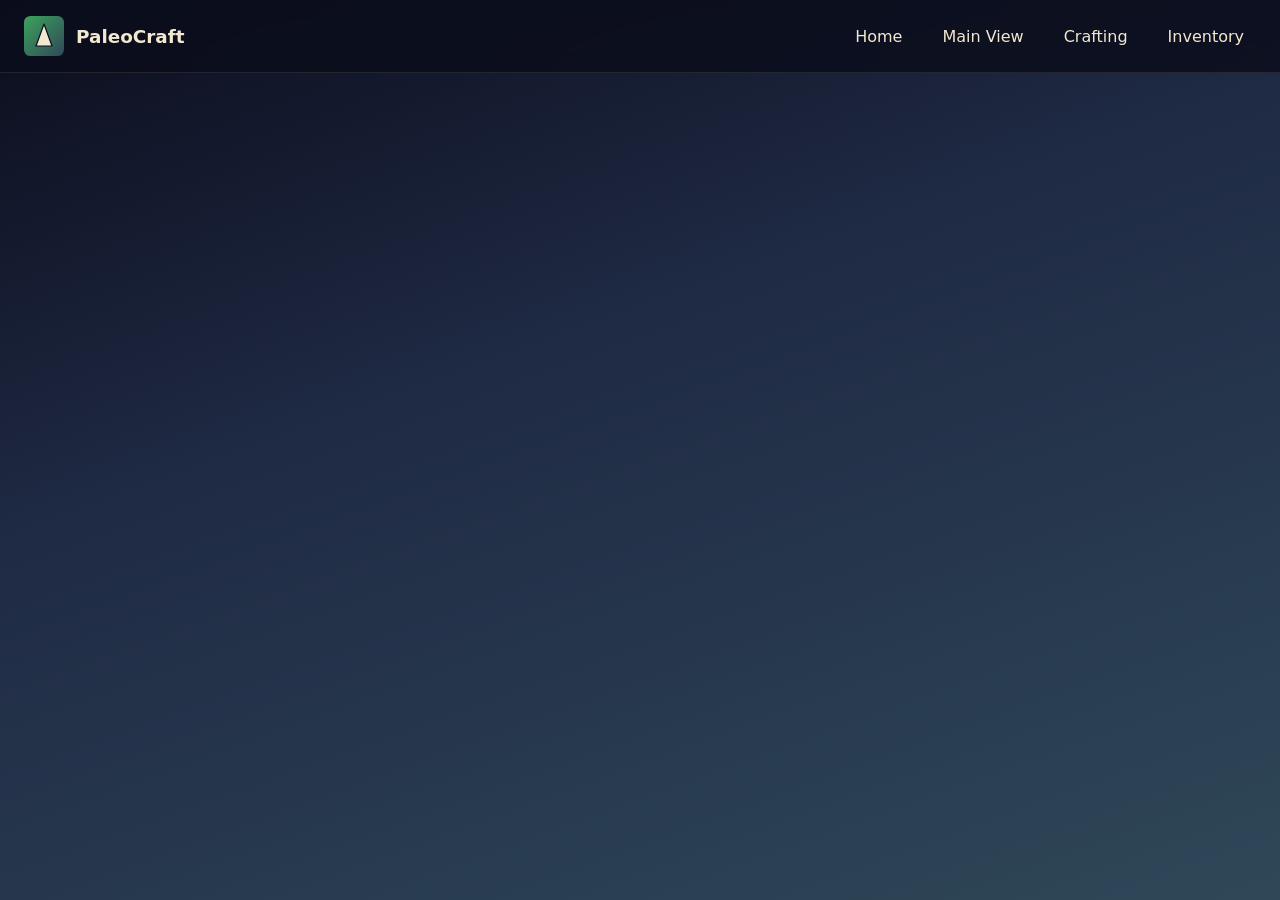
==== index.html @ 629bc7c2 "deploy: jgbright/paleocraft@cc64b0a5c093b1accec5ef57c47cc0cf1862fc90" ====
<!doctype html>
<html lang="en">
  <head>
    <meta charset="UTF-8" />
    <meta name="viewport" content="width=device-width, initial-scale=1.0" />
    <link rel="manifest" href="/manifest.json" />
    <link rel="icon" href="/favicon.svg" type="image/svg+xml" />
    <title>PaleoCraft</title>
    <script type="module" crossorigin src="/assets/index-Cc3ueu4G.js"></script>
    <link rel="stylesheet" crossorigin href="/assets/index-DzCGZ7dt.css">
  </head>
  <body>
    <div id="root"></div>
  </body>
</html>
---- assets/index-DzCGZ7dt.css ----
.crafting-workbench{display:flex;flex-direction:column;gap:2rem;color:#3b1d0b}.crafting-workbench__board{background:repeating-linear-gradient(135deg,#f5d7a3,#f5d7a3 26px,#f0c079 26px 52px);border-radius:28px;padding:1.75rem;box-shadow:0 35px 65px #00000059;border:1px solid rgba(59,29,11,.15);display:flex;flex-direction:column;gap:1.5rem}.crafting-workbench__status{display:flex;flex-wrap:wrap;gap:1.5rem;align-items:stretch;justify-content:space-between}.crafting-workbench__party{display:flex;gap:1rem;flex:1 1 420px}.crafting-workbench__party-member{background:#ffffff59;border-radius:20px;padding:1rem;display:flex;gap:1rem;flex:1 1 0;border:1px solid rgba(59,29,11,.18);box-shadow:inset 0 4px 16px #ffffff73,inset 0 -6px 20px #3b1d0b1f}.crafting-workbench__portrait{font-size:2.5rem;line-height:1;background:#ffffffa6;border-radius:16px;width:64px;height:64px;display:grid;place-items:center;box-shadow:inset 0 3px 8px #ffffffb3}.crafting-workbench__member-body{display:flex;flex-direction:column;gap:.75rem}.crafting-workbench__member-header{display:flex;justify-content:space-between;align-items:baseline;gap:.75rem}.crafting-workbench__member-header h3{margin:0;font-size:1.05rem}.crafting-workbench__member-role{font-size:.75rem;text-transform:uppercase;letter-spacing:.08em;color:#3b1d0bbf}.crafting-workbench__stat-list{list-style:none;margin:0;padding:0;display:flex;flex-direction:column;gap:.5rem}.crafting-workbench__stat-label{font-size:.7rem;text-transform:uppercase;letter-spacing:.1em;color:#3b1d0b99}.crafting-workbench__progress{width:100%;height:.5rem;border-radius:999px;background:#3b1d0b1f;overflow:hidden;box-shadow:inset 0 0 0 1px #3b1d0b1f;margin-top:.35rem;position:relative}.crafting-workbench__progress-value{display:block;height:100%;border-radius:inherit;background:#3da35d}.crafting-workbench__resources{display:flex;flex-direction:column;gap:.75rem;align-items:flex-end;min-width:200px}.crafting-workbench__resource-chip{display:flex;align-items:center;gap:.6rem;padding:.4rem .85rem;background:#ffffff73;border-radius:999px;border:1px solid rgba(59,29,11,.12);box-shadow:inset 0 4px 10px #fff9}.crafting-workbench__resource-icon{font-size:1.35rem;line-height:1}.crafting-workbench__resource-label{display:block;font-size:.65rem;text-transform:uppercase;letter-spacing:.12em;color:#3b1d0b99}.crafting-workbench__resource-value{display:flex;align-items:baseline;gap:.35rem;font-weight:700;color:#3b1d0b}.crafting-workbench__resource-delta{font-size:.75rem;font-weight:600}.crafting-workbench__resource-delta.is-positive{color:#0f8b44}.crafting-workbench__resource-delta.is-negative{color:#c0392b}.crafting-workbench__tray{background:#fff9;border-radius:24px;padding:1.5rem;border:1px solid rgba(59,29,11,.1);box-shadow:inset 0 12px 28px #fff9,inset 0 -16px 30px #3b1d0b29;display:flex;flex-direction:column;gap:1.25rem}.crafting-workbench__tray-title{margin:0;font-size:.95rem;text-transform:uppercase;letter-spacing:.12em;color:#3b1d0ba6}.crafting-workbench__tray-top{display:grid;grid-template-columns:minmax(200px,1.8fr) minmax(140px,1fr) minmax(120px,.8fr);gap:1.25rem}.crafting-workbench__slot-group{display:grid;grid-template-columns:repeat(auto-fit,minmax(110px,1fr));gap:.75rem}.crafting-workbench__slot{min-height:120px;background:linear-gradient(180deg,#d7d7db,#bbbcc3);border-radius:18px;border:1px solid rgba(59,29,11,.12);box-shadow:inset 0 12px 30px #ffffffb3,inset 0 -12px 26px #3b1d0b38;display:flex;flex-direction:column;align-items:center;justify-content:center;gap:.4rem;padding:.75rem;text-align:center}.crafting-workbench__slot-icon{font-size:2rem;line-height:1}.crafting-workbench__slot-qty{font-size:.85rem;font-weight:700;color:#3b1d0bbf}.crafting-workbench__slot-label{font-size:.75rem;text-transform:uppercase;letter-spacing:.08em;color:#3b1d0bbf}.crafting-workbench__slot--tool{background:linear-gradient(180deg,#c8ced8,#aab4c4)}.crafting-workbench__slot--output{background:linear-gradient(180deg,#ffe7a1,#f7c963);border:1px solid rgba(214,143,28,.5);box-shadow:inset 0 12px 26px #ffffffbf,inset 0 -14px 28px #d68f1c4d}.crafting-workbench__tray-footer{display:flex;flex-wrap:wrap;gap:1rem;align-items:center;justify-content:space-between}.crafting-workbench__categories{display:flex;gap:.5rem;flex-wrap:wrap}.crafting-workbench__category{display:inline-flex;align-items:center;gap:.45rem;padding:.55rem 1rem;border-radius:14px;border:1px solid rgba(59,29,11,.16);background:#ffffff80;text-transform:uppercase;font-size:.72rem;letter-spacing:.1em;font-weight:600;color:#3b1d0bb3}.crafting-workbench__category.is-active{background:linear-gradient(180deg,#f7c963,#f2a65a);color:#3b1d0b;box-shadow:0 8px 18px #f2a65a73}.crafting-workbench__craft-button{padding:.75rem 1.75rem;border-radius:999px;border:none;cursor:pointer;text-transform:uppercase;letter-spacing:.12em;font-weight:700;background:linear-gradient(180deg,#3da35d,#2e7d32);color:#fdf7e3;box-shadow:0 16px 30px #3da35d73;transition:transform .2s ease,box-shadow .2s ease}.crafting-workbench__craft-button:hover{transform:translateY(-2px);box-shadow:0 20px 36px #3da35d8c}.crafting-workbench__inventory{background:linear-gradient(160deg,#ffffff73,#c8ced88c);border-radius:24px;padding:1.5rem;border:1px solid rgba(214,214,221,.4);box-shadow:0 25px 55px #00000040;display:flex;flex-direction:column;gap:1.25rem}.crafting-workbench__inventory-header{display:flex;justify-content:space-between;align-items:baseline}.crafting-workbench__inventory-header h2{margin:0;font-size:1.1rem;text-transform:uppercase;letter-spacing:.12em}.crafting-workbench__inventory-capacity{font-size:.8rem;color:#3b1d0b99;text-transform:uppercase;letter-spacing:.1em}.crafting-workbench__inventory-grid{display:grid;grid-template-columns:repeat(5,minmax(72px,1fr));gap:.75rem}.crafting-workbench__inventory-slot{position:relative;aspect-ratio:1 / 1;border-radius:16px;border:1px solid rgba(59,29,11,.15);background:linear-gradient(180deg,#ffffff80,#bec4cc8c);display:flex;align-items:center;justify-content:center;box-shadow:inset 0 10px 22px #ffffffb3,inset 0 -12px 20px #3b1d0b2e;color:#3b1d0ba6;font-size:.7rem;text-transform:uppercase;letter-spacing:.08em}.crafting-workbench__inventory-slot.has-item{background:linear-gradient(180deg,#faf3d8cc,#e6cc99e6);box-shadow:inset 0 12px 28px #fffc,inset 0 -16px 22px #d6ad5f59}.crafting-workbench__inventory-icon{font-size:1.75rem;line-height:1}.crafting-workbench__inventory-qty{position:absolute;bottom:.35rem;right:.5rem;background:#3b1d0bd9;color:#fdf7e3;padding:.15rem .5rem;border-radius:999px;font-size:.75rem;font-weight:700}.crafting-workbench__inventory-empty{opacity:.55}@media (max-width: 960px){.crafting-workbench__status{flex-direction:column;align-items:stretch}.crafting-workbench__party{flex-wrap:wrap}.crafting-workbench__tray-top{grid-template-columns:1fr}}@media (max-width: 600px){.crafting-workbench__inventory-grid{grid-template-columns:repeat(4,minmax(64px,1fr))}.crafting-workbench__party-member{flex-direction:column;align-items:center;text-align:center}.crafting-workbench__member-header{flex-direction:column;align-items:center}.crafting-workbench__resources{align-items:flex-start}}.main-game-screen{display:flex;flex-direction:column;gap:2rem;color:#f2e8cf}.main-game-screen__avatar-row{display:grid;grid-template-columns:repeat(auto-fit,minmax(220px,1fr));gap:1.25rem}.main-game-screen__avatar{background:#0f182ee6;border-radius:18px;padding:1.1rem;border:1px solid rgba(242,232,207,.15);display:flex;flex-direction:column;gap:.9rem;box-shadow:0 18px 38px #00000059;transition:border-color .2s ease,box-shadow .2s ease}.main-game-screen__avatar.is-warning{border-color:#ffc755a6;box-shadow:0 18px 38px #ffa50059}.main-game-screen__avatar.is-depleted{border-color:#ff5757bf;box-shadow:0 18px 42px #e74c3c66}.main-game-screen__satiation{display:flex;flex-wrap:wrap;align-items:center;gap:.6rem;font-size:.75rem;letter-spacing:.05em;text-transform:uppercase}.main-game-screen__satiation-meter{flex:1 1 140px;position:relative;height:.6rem;border-radius:999px;background:#f2e8cf1a;overflow:hidden;box-shadow:inset 0 0 0 1px #f2e8cf2e}.main-game-screen__satiation-fill{position:absolute;inset:0;background:linear-gradient(90deg,#74d680,#3da35d)}.main-game-screen__avatar.is-warning .main-game-screen__satiation-fill{background:linear-gradient(90deg,#f7c04a,#ff9800)}.main-game-screen__avatar.is-depleted .main-game-screen__satiation-fill{background:linear-gradient(90deg,#f05d5e,#c0392b)}.main-game-screen__satiation-value{font-weight:600;color:#f2e8cfd9}.main-game-screen__satiation-state{color:#f2c14e;font-weight:600}.main-game-screen__avatar.is-depleted .main-game-screen__satiation-state{color:#ff7b7b}.main-game-screen__avatar-body{display:flex;align-items:flex-start;gap:.85rem}.main-game-screen__avatar-icon{font-size:2.6rem;line-height:1}.main-game-screen__avatar-body h2{margin:0;font-size:1.15rem}.main-game-screen__avatar-role{margin:.15rem 0;font-size:.75rem;letter-spacing:.08em;text-transform:uppercase;color:#f2e8cfa6}.main-game-screen__avatar-note{margin:0;font-size:.85rem;color:#f2e8cfbf}.main-game-screen__craft{display:grid;gap:1.5rem;background:#0d2026eb;border-radius:22px;padding:1.5rem;border:1px solid rgba(242,232,207,.12);box-shadow:0 24px 48px #00000073}.main-game-screen__craft-header h2{margin:0 0 .35rem;text-transform:uppercase;letter-spacing:.12em;font-size:.95rem}.main-game-screen__craft-header p{margin:0;color:#f2e8cfb3;max-width:620px}.main-game-screen__tray{display:flex;flex-direction:column;gap:1.25rem}.main-game-screen__tray-columns{display:grid;grid-template-columns:minmax(200px,1.6fr) minmax(160px,1fr) minmax(180px,1.2fr);gap:1.25rem}.main-game-screen__tray-column h3{margin:0 0 .75rem;font-size:.85rem;letter-spacing:.1em;text-transform:uppercase;color:#f2e8cfa6}.main-game-screen__tray-grid{display:grid;grid-template-columns:repeat(auto-fit,minmax(140px,1fr));gap:.75rem}.main-game-screen__tray-slot{position:relative;min-height:120px;border-radius:16px;padding:.9rem;display:flex;flex-direction:column;justify-content:center;align-items:center;gap:.5rem;text-align:center;background:linear-gradient(180deg,#223954d9,#142438d9);border:1px solid rgba(242,232,207,.12);box-shadow:inset 0 12px 28px #ffffff14,inset 0 -16px 24px #00000059}.main-game-screen__tray-slot--tool{background:linear-gradient(180deg,#455a64cc,#263238d9)}.main-game-screen__tray-slot--preview{align-items:flex-start;gap:.75rem;background:linear-gradient(180deg,#7a5900bf,#5e4000d9);box-shadow:inset 0 12px 30px #ffdc8029,inset 0 -16px 26px #00000073}.main-game-screen__tray-icon{font-size:2.2rem;line-height:1}.main-game-screen__tray-label{font-size:.85rem;font-weight:600;color:#f2e8cfd9}.main-game-screen__tray-qty,.main-game-screen__tray-durability,.main-game-screen__tray-meta{font-size:.75rem;letter-spacing:.05em;text-transform:uppercase;color:#f2e8cfb3}.main-game-screen__tray-preview-info{display:flex;flex-direction:column;gap:.35rem;align-items:flex-start}.main-game-screen__tray-actions{display:flex;flex-wrap:wrap;gap:1rem;align-items:center;justify-content:space-between}.main-game-screen__craft-button{padding:.9rem 1.8rem;border-radius:999px;border:none;background:linear-gradient(135deg,#3da35d,#2e7d32);color:#0b0d1c;font-weight:700;letter-spacing:.12em;text-transform:uppercase;cursor:pointer;box-shadow:0 18px 40px #3da35d59;transition:transform .2s ease,box-shadow .2s ease}.main-game-screen__craft-button:hover{transform:translateY(-2px);box-shadow:0 22px 46px #3da35d73}.main-game-screen__tray-status{flex:1 1 320px;display:grid;gap:.45rem}.main-game-screen__tray-message{margin:0;font-size:.85rem;padding:.6rem .85rem;border-radius:12px;background:#f2e8cf14;border:1px solid rgba(242,232,207,.1)}.main-game-screen__tray-message.is-info{border-color:#3da35d59;color:#9be5b0}.main-game-screen__tray-message.is-error{border-color:#e74c3c8c;color:#ff9b9b;background:#e74c3c1f}.main-game-screen__tray-message.is-success{border-color:#3da35d8c;color:#b4f1c8}.main-game-screen__recipes{background:#0c1c24d9;border-radius:18px;padding:1.2rem;border:1px solid rgba(242,232,207,.12);box-shadow:inset 0 0 0 1px #f2e8cf0d}.main-game-screen__recipes h3{margin:0 0 .4rem;text-transform:uppercase;letter-spacing:.1em;font-size:.85rem}.main-game-screen__recipes p{margin:0 0 .9rem;color:#f2e8cfa6}.main-game-screen__recipes ul{list-style:none;margin:0;padding:0;display:grid;gap:.75rem}.main-game-screen__recipe{padding:.75rem .85rem;border-radius:12px;border:1px solid rgba(242,232,207,.08);background:#182c3899;display:flex;flex-direction:column;gap:.45rem;transition:border-color .2s ease,box-shadow .2s ease}.main-game-screen__recipe strong{font-size:.85rem}.main-game-screen__recipe span{font-size:.8rem;color:#f2e8cfb3}.main-game-screen__recipe.is-highlighted{border-color:#3da35d73;box-shadow:0 12px 28px #3da35d40}.main-game-screen__inventory{display:flex;flex-direction:column;gap:1.5rem;background:#0d2026e0;border-radius:22px;padding:1.5rem;border:1px solid rgba(242,232,207,.12);box-shadow:0 24px 48px #00000073}.main-game-screen__inventory-header{display:flex;justify-content:space-between;gap:1rem;flex-wrap:wrap}.main-game-screen__inventory-header h2{margin:0 0 .35rem;text-transform:uppercase;letter-spacing:.12em;font-size:.95rem}.main-game-screen__inventory-header p{margin:0;color:#f2e8cfb3}.main-game-screen__inventory-capacity{font-size:.8rem;text-transform:uppercase;letter-spacing:.12em;color:#f2e8cf99}.main-game-screen__category-tabs{display:flex;flex-wrap:wrap;gap:.6rem}.main-game-screen__category{padding:.55rem 1.1rem;border-radius:14px;border:1px solid rgba(242,232,207,.16);background:#0f182ecc;color:#f2e8cfbf;font-size:.75rem;letter-spacing:.1em;text-transform:uppercase;font-weight:600;display:inline-flex;align-items:center;gap:.45rem;cursor:pointer;transition:transform .15s ease,box-shadow .15s ease}.main-game-screen__category:hover{transform:translateY(-1px);box-shadow:0 10px 24px #3da35d33}.main-game-screen__category.is-active{background:linear-gradient(135deg,#3da35dd9,#2e7d32f2);color:#0b0d1c;border-color:#3da35da6;box-shadow:0 14px 32px #3da35d4d}.main-game-screen__inventory-grid{display:grid;grid-template-columns:repeat(5,minmax(80px,1fr));gap:.75rem}.main-game-screen__slot{position:relative;border-radius:16px;border:1px solid rgba(242,232,207,.12);background:#122332cc;min-height:92px;display:flex;align-items:center;justify-content:center;color:#f2e8cfa6;font-size:.75rem;text-transform:uppercase;letter-spacing:.06em;padding:.5rem}.main-game-screen__slot--item{background:linear-gradient(180deg,#3c4a5cbf,#1b2a3cd9);box-shadow:inset 0 10px 24px #ffffff14,inset 0 -12px 22px #00000073}.main-game-screen__slot--container{background:linear-gradient(180deg,#785c34cc,#5a401ce6);box-shadow:inset 0 12px 26px #ffdc801f,inset 0 -18px 30px #00000073;cursor:pointer}.main-game-screen__slot-icon{font-size:1.8rem;line-height:1}.main-game-screen__slot-qty{position:absolute;top:.35rem;right:.45rem;padding:.15rem .45rem;border-radius:999px;background:#0b0d1cd9;font-size:.75rem;font-weight:700;color:#f2e8cf}.main-game-screen__slot-wear{position:absolute;bottom:.35rem;left:.45rem;font-size:.7rem;font-weight:600;color:#f2e8cfbf}.main-game-screen__slot-label{position:absolute;bottom:.35rem;right:.45rem;font-size:.7rem;font-weight:600}.main-game-screen__slot-capacity{position:absolute;bottom:.4rem;right:.45rem;font-size:.72rem;font-weight:600;color:#0b0d1cd9;background:#f2e8cfd9;padding:.2rem .45rem;border-radius:999px}.main-game-screen__slot-empty{opacity:.4}.main-game-screen__inventory-note{margin:0;font-size:.8rem;color:#f2e8cfa6}.main-game-screen__container-overlay{position:fixed;inset:0;background:#04070ecc;-webkit-backdrop-filter:blur(6px);backdrop-filter:blur(6px);display:grid;place-items:center;padding:1.5rem;z-index:20}.main-game-screen__container-panel{background:#0d2026f2;border-radius:20px;padding:1.5rem;border:1px solid rgba(242,232,207,.12);width:min(540px,100%);display:flex;flex-direction:column;gap:1.25rem;box-shadow:0 28px 60px #0000008c}.main-game-screen__container-header{display:flex;justify-content:space-between;gap:1rem;flex-wrap:wrap}.main-game-screen__container-header h3{margin:0 0 .35rem;text-transform:uppercase;letter-spacing:.12em;font-size:.9rem}.main-game-screen__container-header p{margin:0;color:#f2e8cfb3}.main-game-screen__close-container{align-self:flex-start;padding:.5rem 1.1rem;border-radius:12px;border:1px solid rgba(242,232,207,.15);background:#0f182ed9;color:#f2e8cfd9;cursor:pointer}.main-game-screen__container-grid{display:grid;grid-template-columns:repeat(auto-fit,minmax(84px,1fr));gap:.75rem}.main-game-screen__container-slot{position:relative;min-height:88px;border-radius:14px;border:1px solid rgba(242,232,207,.12);background:#152838d9;display:flex;align-items:center;justify-content:center;font-size:.75rem;text-transform:uppercase;letter-spacing:.06em;color:#f2e8cfb3;padding:.45rem}.main-game-screen__container-icon{font-size:1.7rem;line-height:1}.main-game-screen__container-qty{position:absolute;top:.3rem;right:.4rem;padding:.15rem .4rem;background:#0b0d1cd9;border-radius:999px;font-size:.72rem;font-weight:700}.main-game-screen__container-wear{position:absolute;bottom:.3rem;left:.4rem;font-size:.7rem;font-weight:600}.main-game-screen__container-label{position:absolute;bottom:.35rem;right:.45rem;font-size:.7rem;font-weight:600}.main-game-screen__container-empty{opacity:.35}@media (max-width: 960px){.main-game-screen__tray-columns{grid-template-columns:1fr}.main-game-screen__tray-actions{flex-direction:column;align-items:stretch}.main-game-screen__inventory-grid{grid-template-columns:repeat(4,minmax(72px,1fr))}}@media (max-width: 640px){.main-game-screen__avatar-row{grid-template-columns:1fr}.main-game-screen__inventory-grid{grid-template-columns:repeat(3,minmax(70px,1fr))}}.navbar-brand{display:inline-flex;align-items:center;gap:.75rem;font-size:1.15rem;font-weight:700}.navbar-links a{padding:.5rem .75rem;border-radius:999px;transition:background-color .2s ease}.navbar-links a:hover,.navbar-links a.active{background:#3da35d26}:root{color-scheme:light dark;font-family:Inter,system-ui,-apple-system,BlinkMacSystemFont,Segoe UI,sans-serif;background-color:#0b0d1c;color:#f2e8cf}*{box-sizing:border-box}body{margin:0;min-height:100vh;background:linear-gradient(160deg,#0b0d1c,#1f2a44 40%,#2f4858)}a{color:inherit;text-decoration:none}main{padding:1.5rem;max-width:960px;margin:0 auto}.navbar{display:flex;align-items:center;justify-content:space-between;padding:1rem 1.5rem;background:#0b0d1cd9;-webkit-backdrop-filter:blur(10px);backdrop-filter:blur(10px);border-bottom:1px solid rgba(242,232,207,.1)}.navbar-links{display:flex;gap:1rem}.card-grid{display:grid;grid-template-columns:repeat(auto-fit,minmax(220px,1fr));gap:1.5rem;margin-top:2rem}.card{background:#0d2026e6;border-radius:16px;padding:1.5rem;box-shadow:0 20px 50px #0000004d;border:1px solid rgba(242,232,207,.08)}.card h3{margin-top:0}.button{display:inline-flex;align-items:center;gap:.5rem;padding:.75rem 1.25rem;border-radius:999px;background:#3da35d;color:#0b0d1c;font-weight:600;border:none;cursor:pointer;transition:transform .2s ease,box-shadow .2s ease}.button:hover{transform:translateY(-2px);box-shadow:0 8px 20px #3da35d66}@media (max-width: 600px){.navbar{flex-direction:column;gap:.75rem}main{padding:1rem}}.card.rarity-common{border-left:4px solid #3da35d}.card.rarity-uncommon{border-left:4px solid #58b368}.card.rarity-rare{border-left:4px solid #4f6d7a}.card.rarity-legendary{border-left:4px solid #f2c14e}.crafting-page{display:flex;flex-direction:column;gap:2.5rem}.crafting-page__intro,.crafting-page__recipes-header{display:flex;flex-direction:column;gap:.75rem}.crafting-page__intro p,.crafting-page__recipes-header p{max-width:640px;color:#f2e8cfbf}.crafting-page__recipes{display:flex;flex-direction:column;gap:1.5rem}
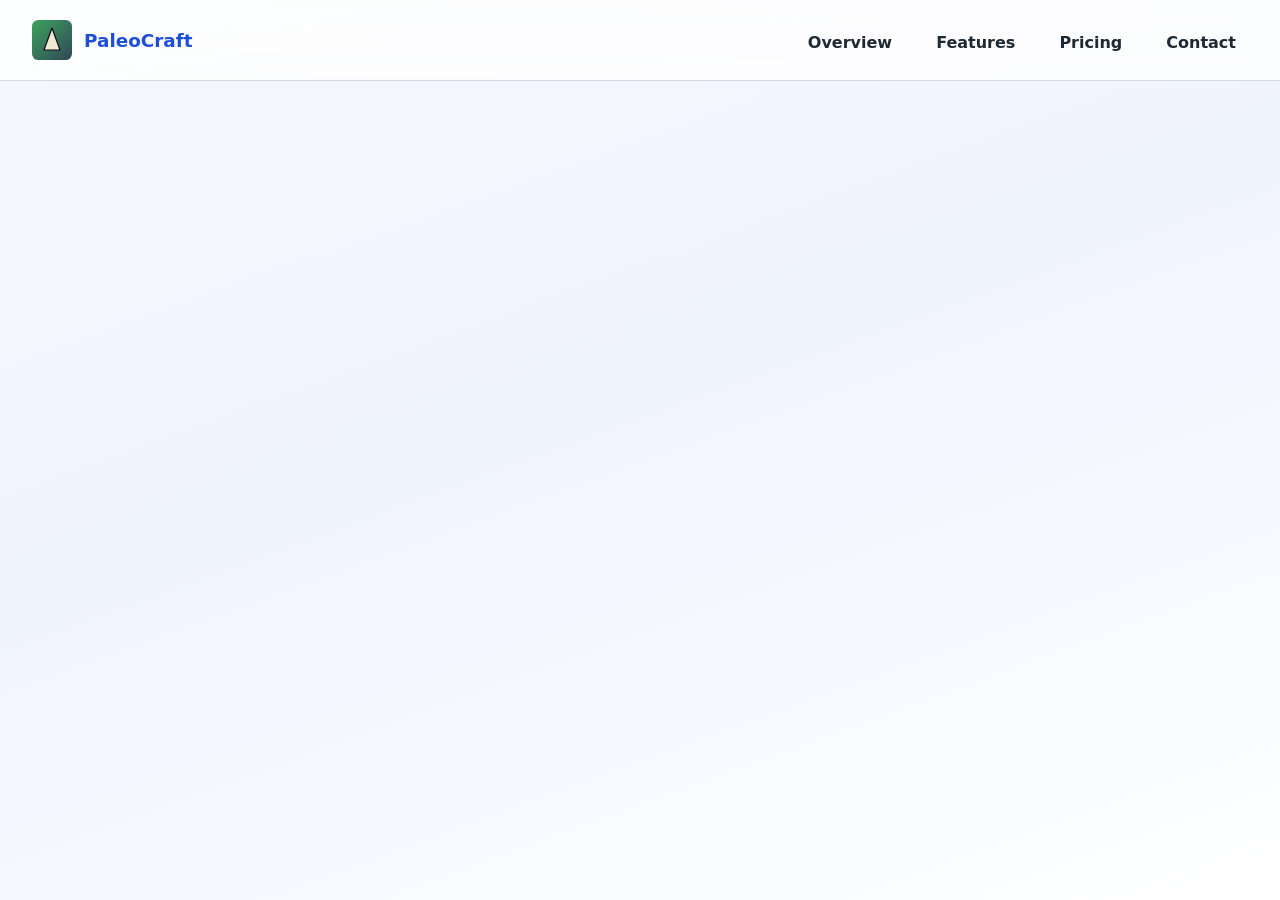
==== commit d102be70: "Deploy main (a4f58b6)" ====
--- a/index.html
+++ b/index.html
@@ -3,11 +3,11 @@
   <head>
     <meta charset="UTF-8" />
     <meta name="viewport" content="width=device-width, initial-scale=1.0" />
-    <link rel="manifest" href="/manifest.json" />
-    <link rel="icon" href="/favicon.svg" type="image/svg+xml" />
-    <title>PaleoCraft</title>
-    <script type="module" crossorigin src="/assets/index-Cc3ueu4G.js"></script>
-    <link rel="stylesheet" crossorigin href="/assets/index-DzCGZ7dt.css">
+    <link rel="manifest" href="manifest.json" />
+    <link rel="icon" href="favicon.svg" type="image/svg+xml" />
+    <title>PaleoCraft Marketing</title>
+    <script type="module" crossorigin src="./assets/index-COpA6ovb.js"></script>
+    <link rel="stylesheet" crossorigin href="./assets/index-1xs88TXL.css">
   </head>
   <body>
     <div id="root"></div>
--- a/assets/index-1xs88TXL.css
+++ b/assets/index-1xs88TXL.css
@@ -0,0 +1 @@
+.navbar-brand{display:inline-flex;align-items:center;gap:.75rem;font-size:1.15rem;font-weight:700}.navbar-links a{padding:.5rem .75rem;border-radius:999px;transition:background-color .2s ease}.navbar-links a:hover,.navbar-links a.active{background:#3da35d26}:root{color-scheme:only light;font-family:Inter,system-ui,-apple-system,BlinkMacSystemFont,Segoe UI,sans-serif;background-color:#f5f7fa;color:#1f2933}*{box-sizing:border-box}body{margin:0;min-height:100vh;background:linear-gradient(160deg,#f5f7fa,#f0f4ff 45%,#fff)}a{color:inherit;text-decoration:none}main{padding:2rem 1.5rem 3rem;max-width:1100px;margin:0 auto}.page{display:grid;gap:1.5rem;background:#ffffffd9;padding:2.5rem;border-radius:24px;box-shadow:0 20px 60px #0f172a14;border:1px solid rgba(15,23,42,.06)}.hero{grid-template-columns:repeat(auto-fit,minmax(260px,1fr));align-items:center}.hero-content{display:flex;flex-direction:column;gap:1.25rem}.hero-content h1{font-size:clamp(2.5rem,4vw,3.5rem);margin:0}.hero-content p{color:#334155;line-height:1.6;margin:0}.hero-side{display:flex;flex-direction:column;gap:.75rem;color:#475569;font-weight:600}.hero-stat{padding:.85rem 1rem;border-radius:12px;background:#3b82f61f;border:1px solid rgba(59,130,246,.2)}.navbar{display:flex;align-items:center;justify-content:space-between;padding:1.25rem 2rem;-webkit-backdrop-filter:blur(14px);backdrop-filter:blur(14px);background:#fffc;position:sticky;top:0;z-index:10;border-bottom:1px solid rgba(148,163,184,.4)}.navbar-brand{display:inline-flex;align-items:center;gap:.75rem;font-weight:700;color:#1d4ed8}.navbar-links{display:flex;gap:1.25rem;font-weight:600}.navbar-links a{position:relative;padding-bottom:.25rem}.navbar-links a.active:after{content:"";position:absolute;left:0;bottom:0;width:100%;height:3px;border-radius:999px;background:#1d4ed8}.cta{display:inline-flex;align-items:center;justify-content:center;gap:.5rem;padding:.85rem 1.75rem;border-radius:999px;background:#1d4ed8;color:#fff;font-weight:600;border:none;cursor:pointer;transition:transform .2s ease,box-shadow .2s ease}.cta:hover{transform:translateY(-2px);box-shadow:0 15px 30px #1d4ed840}.cta.secondary{background:#1d4ed81f;color:#1d4ed8}.feature-grid{display:grid;grid-template-columns:repeat(auto-fit,minmax(240px,1fr));gap:1.5rem;list-style:none;padding:0;margin:0}.feature-card{padding:1.75rem;border-radius:16px;background:#3b82f614;border:1px solid rgba(59,130,246,.18);display:grid;gap:.75rem}.feature-card h3{margin:0}.feature-card p{color:#475569;margin:0}.pricing-grid{display:grid;gap:1.5rem;grid-template-columns:repeat(auto-fit,minmax(260px,1fr))}.pricing-card{padding:2rem 1.75rem;border-radius:20px;border:1px solid rgba(45,55,72,.12);background:#ffffffeb;display:grid;gap:1rem}.pricing-card ul{list-style:none;padding:0;margin:0;display:grid;gap:.5rem;color:#4b5563}.pricing-price{font-size:1.75rem;font-weight:700;color:#1d4ed8;margin:0}.intro{color:#475569;margin:0}.contact-form{display:grid;gap:.75rem}.contact-form label{font-weight:600}.contact-form input,.contact-form textarea{padding:.75rem 1rem;border-radius:10px;border:1px solid rgba(148,163,184,.6);font:inherit;transition:border-color .2s ease,box-shadow .2s ease}.contact-form input:focus,.contact-form textarea:focus{outline:none;border-color:#1d4ed8;box-shadow:0 0 0 3px #1d4ed833}@media (max-width: 720px){.navbar{flex-direction:column;gap:.75rem;padding:1rem 1.25rem}.navbar-links{flex-wrap:wrap;justify-content:center}main{padding:1.5rem 1rem 2.5rem}.page{padding:2rem 1.5rem}}
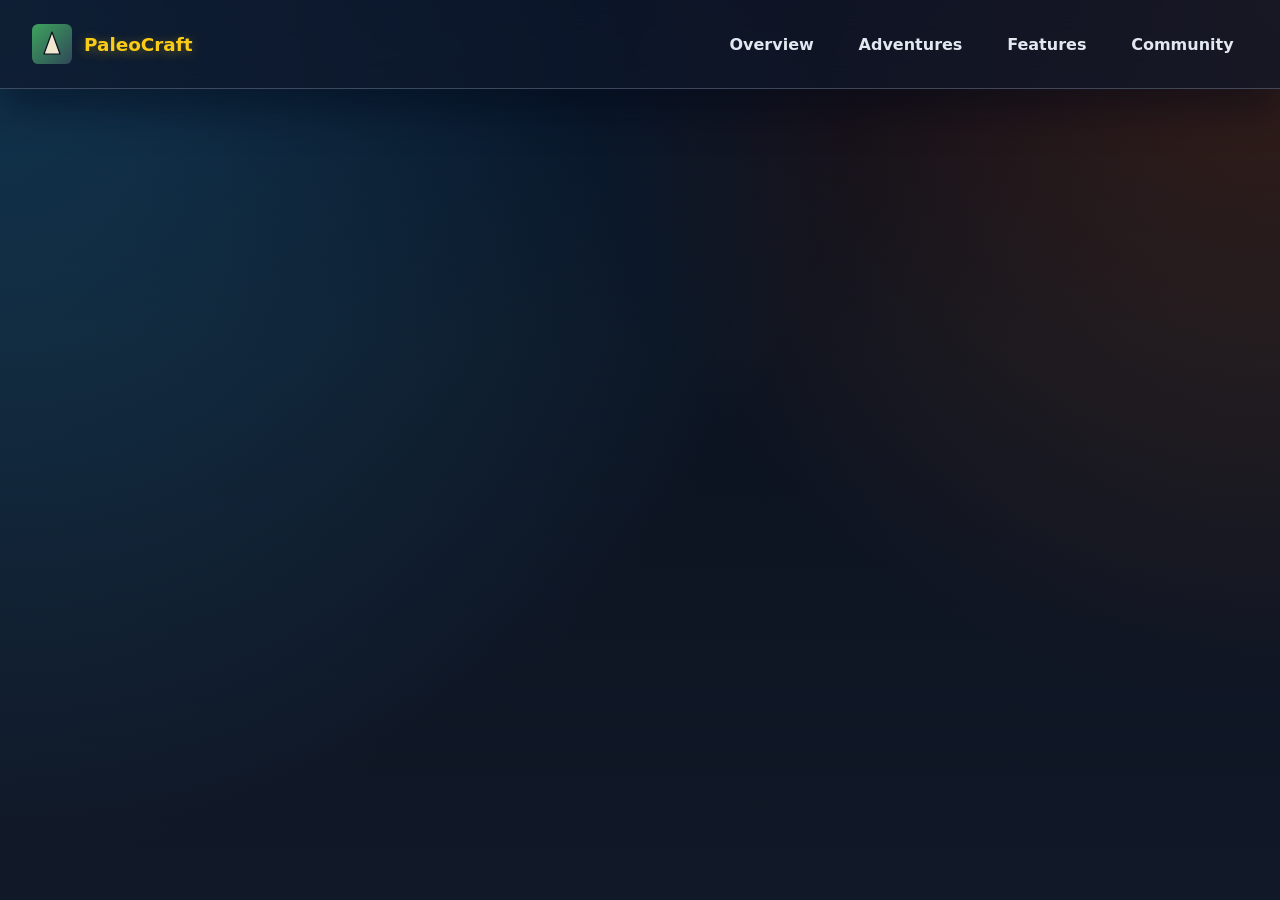
==== commit 3b7bd148: "Deploy main (12bbc5f)" ====
--- a/index.html
+++ b/index.html
@@ -6,8 +6,8 @@
     <link rel="manifest" href="manifest.json" />
     <link rel="icon" href="favicon.svg" type="image/svg+xml" />
     <title>PaleoCraft Marketing</title>
-    <script type="module" crossorigin src="./assets/index-COpA6ovb.js"></script>
-    <link rel="stylesheet" crossorigin href="./assets/index-1xs88TXL.css">
+    <script type="module" crossorigin src="./assets/index-C9XRr6gH.js"></script>
+    <link rel="stylesheet" crossorigin href="./assets/index-D4tP59mR.css">
   </head>
   <body>
     <div id="root"></div>
--- a/assets/index-D4tP59mR.css
+++ b/assets/index-D4tP59mR.css
@@ -0,0 +1 @@
+.navbar-brand{display:inline-flex;align-items:center;gap:.75rem;font-size:1.15rem;font-weight:700;text-shadow:0 2px 12px rgba(250,204,21,.35)}.navbar-links a{padding:.5rem .85rem;border-radius:999px;transition:background-color .2s ease,color .2s ease}.navbar-links a:hover,.navbar-links a.active{text-shadow:0 0 18px rgba(59,130,246,.4)}:root{color-scheme:only light;font-family:Space Grotesk,Inter,system-ui,-apple-system,BlinkMacSystemFont,Segoe UI,sans-serif;background-color:#020617;color:#e2e8f0}*{box-sizing:border-box}body{margin:0;min-height:100vh;background:radial-gradient(circle at top left,rgba(56,189,248,.25),transparent 55%),radial-gradient(circle at top right,rgba(249,115,22,.2),transparent 45%),linear-gradient(180deg,#020617,#0b1220 38%,#111827);color:inherit}a{color:inherit;text-decoration:none}main{padding:2.5rem 1.5rem 4rem;max-width:1120px;margin:0 auto}.page{display:grid;gap:1.75rem;background:linear-gradient(145deg,#0f172ad9,#1e293bd9);padding:3rem;border-radius:28px;box-shadow:0 30px 80px #02061799;border:1px solid rgba(148,163,184,.16)}.hero{grid-template-columns:repeat(auto-fit,minmax(280px,1fr));align-items:center}.hero-content{display:flex;flex-direction:column;gap:1.5rem}.hero-badge{display:inline-flex;align-items:center;gap:.4rem;font-size:.95rem;text-transform:uppercase;letter-spacing:.08em;padding:.35rem .9rem;border-radius:999px;background:#facc152e;color:#facc15;font-weight:600}.hero-content h1{font-size:clamp(2.6rem,4vw,3.8rem);margin:0;color:#f8fafc}.hero-content p{color:#cbd5f5;line-height:1.7;margin:0;font-size:1.05rem}.hero-actions{display:flex;flex-wrap:wrap;gap:.75rem}.hero-highlights{list-style:none;padding:0;margin:0;display:grid;gap:.65rem;color:#cbd5f5;font-size:.95rem}.hero-highlights li{padding-left:1.75rem;position:relative}.hero-highlights li:before{content:"✦";position:absolute;left:0;color:#f97316}.hero-side{display:grid;gap:1rem;color:#e2e8f0}.hero-illustration{background:radial-gradient(circle at top,rgba(56,189,248,.18),transparent 70%),linear-gradient(160deg,#1e40af8c,#7c3aed59);border-radius:24px;padding:2rem;border:1px solid rgba(148,163,184,.22);box-shadow:inset 0 0 0 1px #94a3b814}.snapshot-card{display:grid;gap:.75rem;background:#0f172ab8;padding:1.75rem;border-radius:20px;border:1px solid rgba(250,204,21,.3);box-shadow:0 18px 45px #080b208c}.snapshot-label{text-transform:uppercase;font-size:.75rem;letter-spacing:.18em;color:#facc15cc}.snapshot-card h3{margin:0;font-size:1.6rem;color:#facc15}.snapshot-detail{margin:0;line-height:1.6;color:#e2e8f0}.snapshot-reward{margin:0;font-weight:600;color:#f97316}.hero-caption{margin:0;color:#cbd5f5;font-size:.95rem}.navbar{display:flex;align-items:center;justify-content:space-between;padding:1.5rem 2rem;-webkit-backdrop-filter:blur(16px);backdrop-filter:blur(16px);background:#0f172ab8;position:sticky;top:0;z-index:10;border-bottom:1px solid rgba(148,163,184,.35);box-shadow:0 20px 40px #02061773}.navbar-brand{display:inline-flex;align-items:center;gap:.75rem;font-weight:700;color:#facc15}.navbar-links{display:flex;gap:1rem;font-weight:600}.navbar-links a{position:relative;padding:.45rem .9rem;border-radius:999px;transition:background-color .2s ease,color .2s ease;color:#e2e8f0}.navbar-links a:hover{background:#f9731638;color:#fefce8}.navbar-links a.active{background:#3b82f62e;color:#f8fafc}.cta{display:inline-flex;align-items:center;justify-content:center;gap:.5rem;padding:.9rem 1.85rem;border-radius:999px;background:linear-gradient(135deg,#f97316,#facc15);color:#020617;font-weight:700;border:none;cursor:pointer;transition:transform .2s ease,box-shadow .2s ease}.cta:hover{transform:translateY(-2px);box-shadow:0 18px 36px #f9731659}.cta.ghost{background:transparent;color:#facc15;border:1px solid rgba(250,204,21,.5)}.cta.ghost:hover{background:#facc151f;box-shadow:none}.feature-grid{display:grid;grid-template-columns:repeat(auto-fit,minmax(240px,1fr));gap:1.5rem;list-style:none;padding:0;margin:0}.feature-card{padding:1.85rem;border-radius:18px;background:#3b82f62e;border:1px solid rgba(59,130,246,.35);display:grid;gap:.85rem;color:#e2e8f0}.feature-card h3{margin:0}.feature-card p{margin:0;color:#cbd5f5}.intro{margin:0;color:#cbd5f5;line-height:1.7;font-size:1.05rem}.adventure-grid{display:grid;gap:1.5rem;grid-template-columns:repeat(auto-fit,minmax(260px,1fr))}.adventure-card{display:grid;gap:.9rem;padding:2rem 1.75rem;border-radius:22px;background:#080b20bf;border:1px solid rgba(124,58,237,.35);box-shadow:0 20px 45px #080b208c}.adventure-card header{display:grid;gap:.25rem}.adventure-card h3{margin:0;color:#f8fafc}.adventure-vibe{margin:0;color:#c4b5fdd9;font-weight:600;text-transform:uppercase;letter-spacing:.08em;font-size:.8rem}.adventure-card p{margin:0;color:#dbeafe;line-height:1.6}.adventure-card ul{list-style:none;padding:0;margin:0;display:grid;gap:.55rem;color:#cbd5f5}.adventure-card li{padding-left:1.3rem;position:relative}.adventure-card li:before{content:"•";position:absolute;left:0;color:#a855f7}.contact-form{display:grid;gap:1rem;max-width:520px}.contact-form label{font-weight:600;color:#f8fafc}.contact-form input,.contact-form textarea{padding:.85rem 1rem;border-radius:14px;border:1px solid rgba(148,163,184,.4);background:#0f172aa6;color:#f8fafc;font-size:1rem;font-family:inherit}.contact-form input::placeholder,.contact-form textarea::placeholder{color:#e2e8f0b3}.contact-form input:focus,.contact-form textarea:focus{outline:2px solid rgba(249,115,22,.6);outline-offset:2px}@media (max-width: 768px){.navbar{flex-direction:column;gap:1rem;align-items:flex-start}.page{padding:2.25rem}.hero-actions{width:100%}.hero-actions .cta{flex:1;justify-content:center}}
